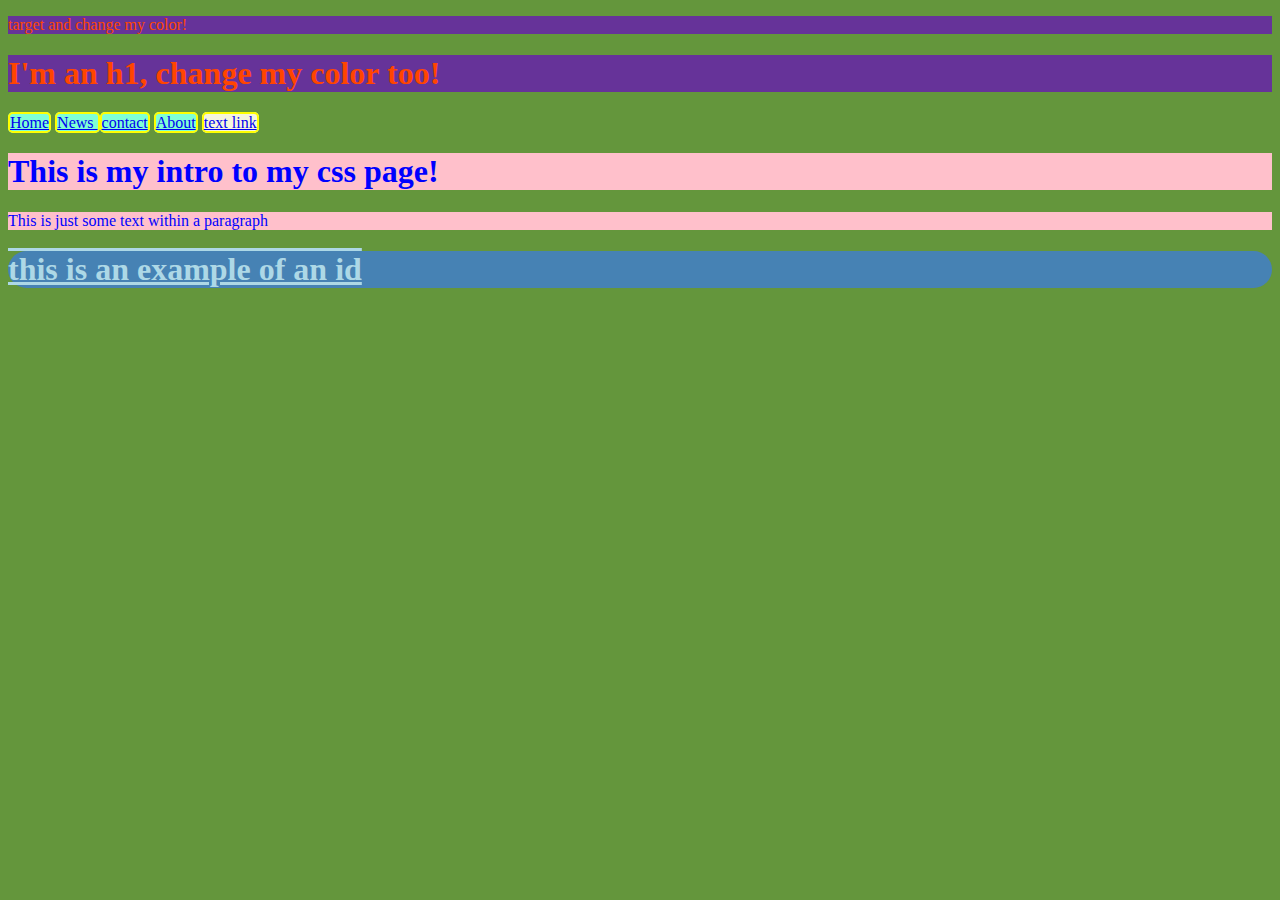
==== intro_css/index.html @ 89cb2bc3 "added css intro and html for css" ====
<!DOCTYPE html>
<html lang="en">
<head>
    <meta charset="UTF-8">
    <meta name="viewport" content="width=device-width, initial-scale=1.0">
    <title>Document</title>
    <link rel="stylesheet" href="./style.css"/>


<link rel="shortcut icon" href="https://assets-global.website-files.com/
64921323294d7b037da1a52c/649c57b41f1d5e313e0ee3b6_Favicon.png" />



</head>
<body>
    
<p>  target and change my color!</p>
<h1> I'm an h1, change my color too!</h1>

<nav>
<a href="#a" class="button or btn"> Home</a>
<a  href="b" class="btn"> News </a>
<a href="#c" class="btn"> contact</a>
<a href="#d" class="btn"> About</a>

<span>
    <a href="#e" class="btn"> text link </a>
</span>

    </nav>



<div>
<h1  class="header" > This is my intro to my css page! </h1>
<p class="header" > This is just some text within  a paragraph </p>
 
<h1 id="unique"> this is an example of an id</h1>


</div>


 </body>
</html>
---- intro_css/style.css ----
/*

These comments should span multiple lines

*/

/* 

list of CSS selectors
            - Element selector: is going to select all instances of the given tag from our HTML page.
            -body
            -p
            img


*/

p, h1 {
/*  select all <p> tags*/ 
/*  by using these a coma, I can have this type effect multiple different tags at the same time */
/*  property: value ; */

color: orangered;
background-color: rebeccapurple;
}


body {

background-color: rgb(100,150,60);
/*  in Css we have 3 major ways to refer to a color:display: 
        -color keywords:
            -green, blue, rebeccapurple
         -RGB value
                -rgb (0-255, 0-255, 0-255)
                -Each one of these numbers represents how strong either the red, blue, or green is in color
                -#ffffff (white) */

}

a {
 text-decoration: underline !important;
}



/*  Classes are accessed with the '.' followed by the class name
    -Useful for targeting multiple elements */
.header {
color: blue;
background-color: pink;
}

.btn {
text-decoration:none;
/* border */
border: 2px solid yellow;
background-color: beige;
border-radius: 5px;}

nav .btn {
    text-shadow: 1px 1 px 5px black;}


 nav > .btn {

    background-color: aquamarine;
 }   

/*  IDs are accessed with the '#' symbol, followed by the id name. 
    -for targeting a single element */





/* Id's are accesed with the '#' symbol, followed by the id name. 
    -for targeting a single element */
#unique {
    text-decoration: underline overline;
    background-color: steelblue;
    color: lightblue;
    border-radius: 25px;

}
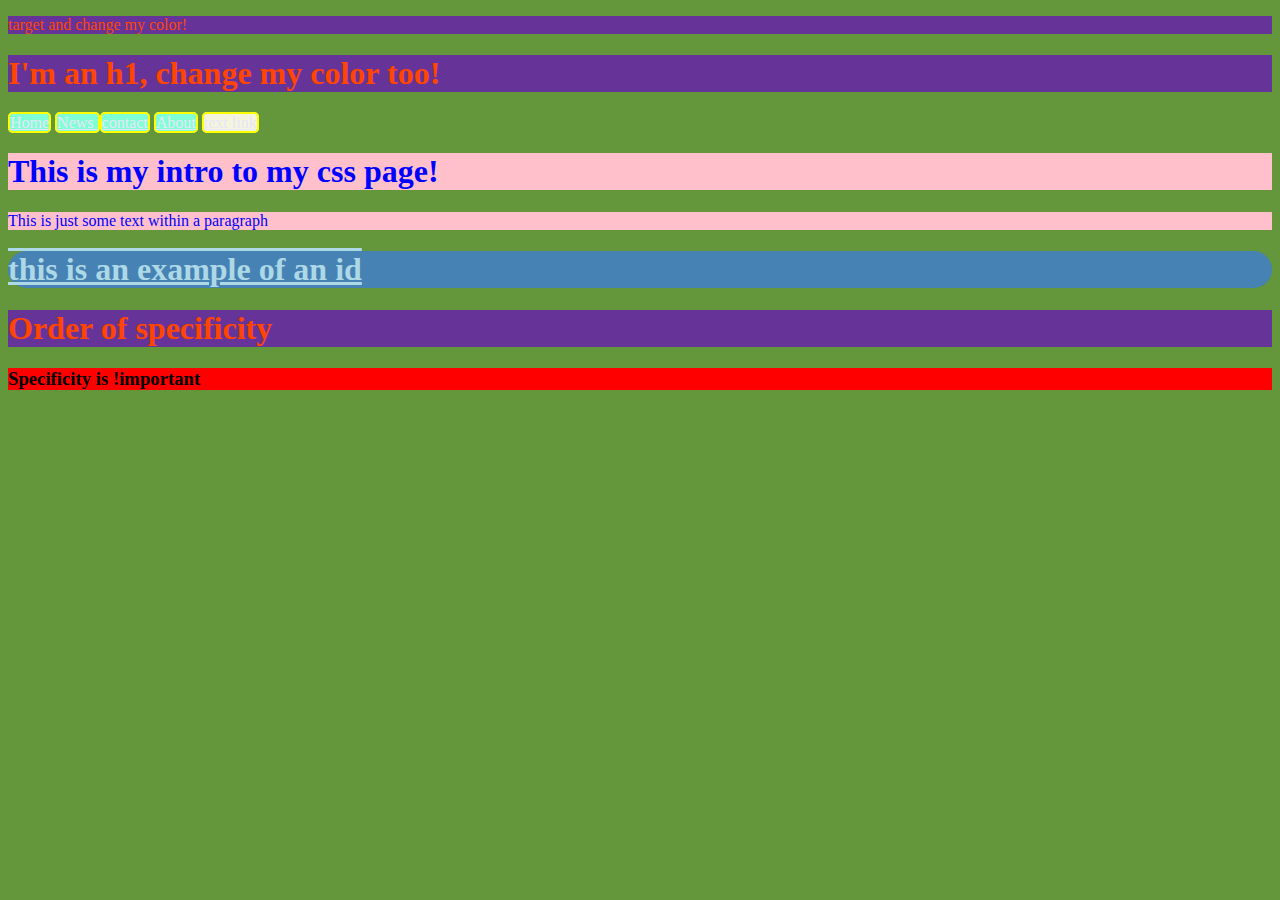
==== commit 689504b7: "new updates css and positions" ====
--- a/intro_css/index.html
+++ b/intro_css/index.html
@@ -41,6 +41,11 @@
 
 </div>
 
+<article class="article">
+
+    <h1> Order of specificity</h1>
+    <h3 class ="oos-class" id="ooos-id" style="background-color: yellow"> Specificity is !important </h3>
+</article>
 
  </body>
 </html>--- a/intro_css/style.css
+++ b/intro_css/style.css
@@ -81,5 +81,72 @@
     background-color: steelblue;
     color: lightblue;
     border-radius: 25px;
+}
 
-}+/*  
+ !CSS Hierarchy
+
+ This is going to allow CSS to use distinct levels of "priority" to style our elements. 
+ The order of priority from weakest to strongest is:
+
+ External sylesheets: going from weakest to strongest 
+ -Element
+ -Class
+ -ID, will over rule everything 
+
+ "external stylesheets is a .css file which is not the .html file we have our webpage
+ in. 
+
+ Internal stylesheets: going from weakest to strongest
+    -Element
+    -Class
+    -ID
+    -Inline-styling
+    - !important
+
+    "internal stylesheet is a CSS written within the .html file"
+
+    *** Inline-styling is when I add a "style" property/attribute to an element in
+    my html file
+
+    Order of Specificity::
+    1. !important
+    2. In-line style
+    3. ID selector
+    4. class
+    5. element
+
+*/
+
+#oos-id {
+    background-color: white;}
+
+.ooo-class {
+    background-color: purple;}
+
+h3 {
+    background-color: red !important;}
+
+#oos-id {
+background-color: pink;}
+
+
+a: visited {
+    color: purple;
+}: 
+
+a:hover {
+    color: pink;
+}
+
+a:active {
+
+color: yellow;
+}
+
+a:link {
+
+    color: lavender;
+}
+
+
